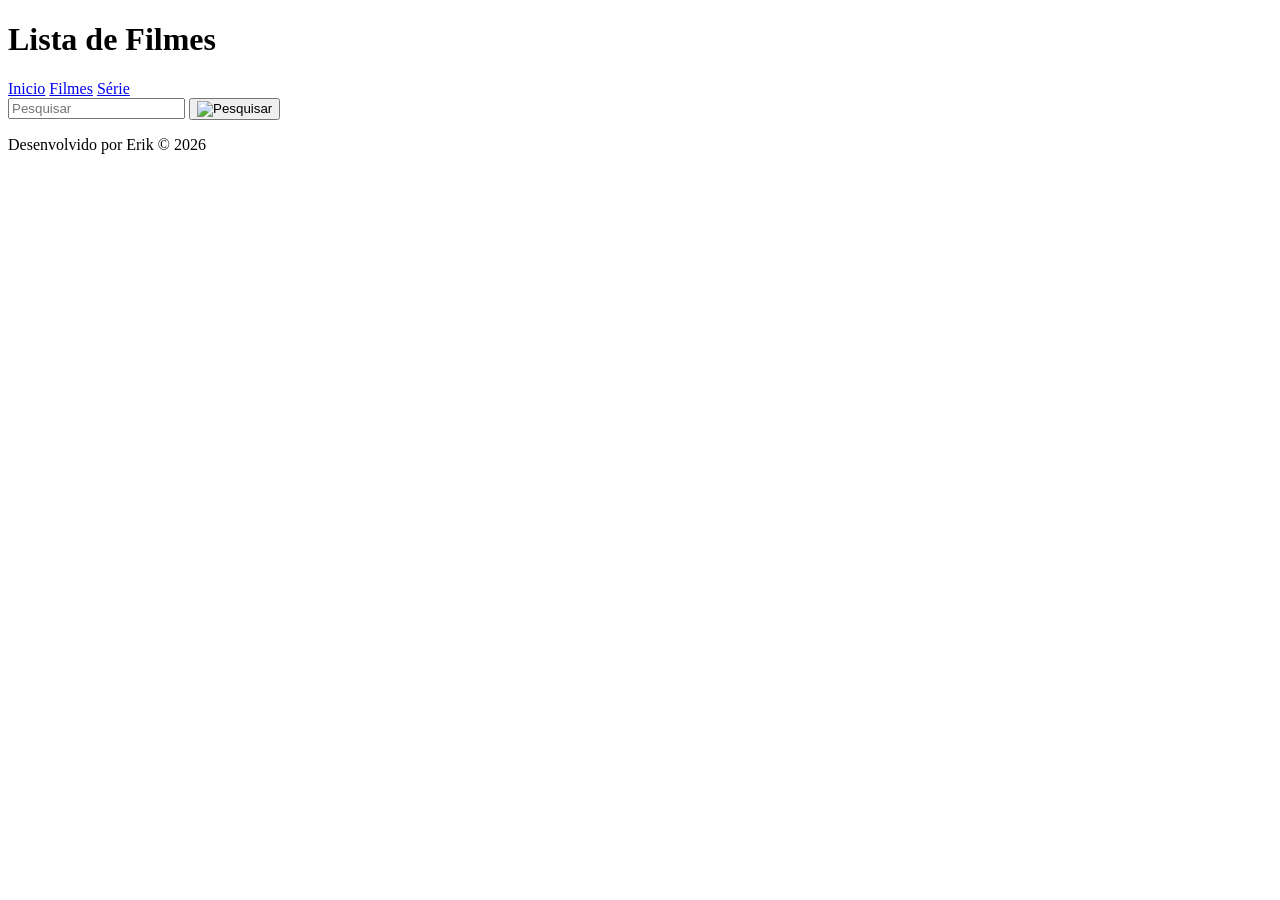
==== index.html @ 45d01ce7 "Add files via upload" ====
<!DOCTYPE html>
<html lang="pt-br">
<head>
    <meta charset="UTF-8">
    <meta name="viewport" content="width=device-width, initial-scale=1.0">
    <title>Catálogo de Filmes</title>
    <link rel="stylesheet" href="css/style.css">
</head>
<body>
  <header class="header">
    <div class="container header-conteudo">
        <h1 class="logo"><span>Lista de Filmes</span></h1>
        <nav class="menu">
            <a href="#">Inicio</a>
            <a href="#">Filmes</a>
            <a href="#">Série</a>
        </nav>
    </div>
  </header>
    <main>
        <section class="pesquisa-section">
            <div class="container pesquisa-conteudo">
                <input type="text" placeholder="Pesquisar">
                <button class="pesquisa-button">
                    <img src="assets/icones/lupa.jpg" alt="Pesquisar">
                </button>
            </div>
        </section>
    </main>
    <footer class="footer">
        <p>Desenvolvido por Erik © 2026</p>
    </footer>
</body>
</html>
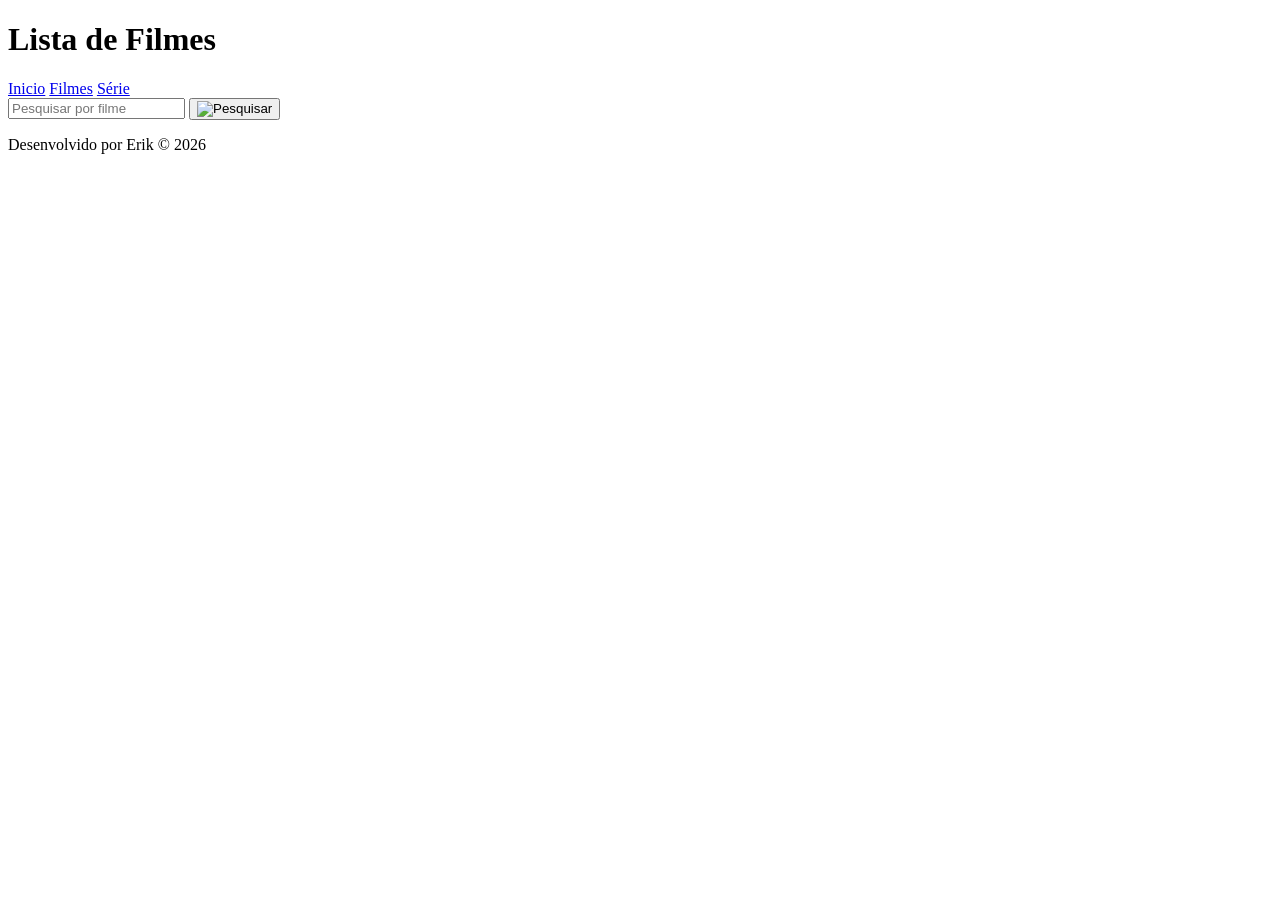
==== commit 8d29bbfa: "Add files via upload" ====
--- a/index.html
+++ b/index.html
@@ -5,6 +5,7 @@
     <meta name="viewport" content="width=device-width, initial-scale=1.0">
     <title>Catálogo de Filmes</title>
     <link rel="stylesheet" href="css/style.css">
+    <script src="js/main.js"defer></script>
 </head>
 <body>
   <header class="header">
@@ -20,11 +21,14 @@
     <main>
         <section class="pesquisa-section">
             <div class="container pesquisa-conteudo">
-                <input type="text" placeholder="Pesquisar">
-                <button class="pesquisa-button">
+                <input type="text" id="campoPesquisa" placeholder="Pesquisar por filme">
+                <button class="pesquisa-button" id="botaoPesquisa">
                     <img src="assets/icones/lupa.jpg" alt="Pesquisar">
                 </button>
             </div>
+        </section>
+        <section class="exibirFilmes-section">
+            <div id="filmesGrid"></div>
         </section>
     </main>
     <footer class="footer">
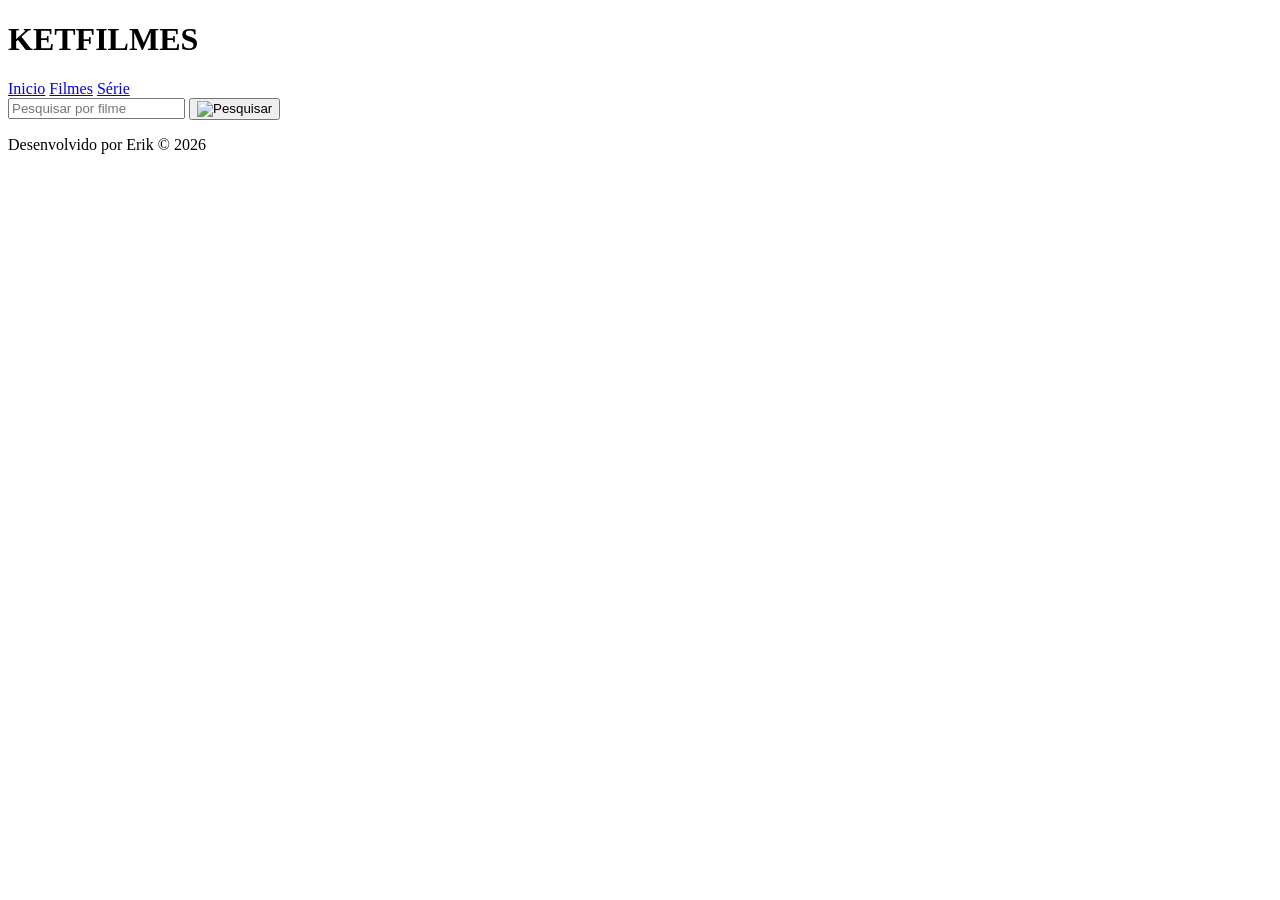
==== commit e7d864bc: "Add files via upload" ====
--- a/index.html
+++ b/index.html
@@ -10,7 +10,7 @@
 <body>
   <header class="header">
     <div class="container header-conteudo">
-        <h1 class="logo"><span>Lista de Filmes</span></h1>
+        <h1 class="logo"><span>KETFILMES</span></h1>
         <nav class="menu">
             <a href="#">Inicio</a>
             <a href="#">Filmes</a>
@@ -28,7 +28,7 @@
             </div>
         </section>
         <section class="exibirFilmes-section">
-            <div id="filmesGrid"></div>
+            <div class="filmesGrid" id="filmesGrid"></div>
         </section>
     </main>
     <footer class="footer">
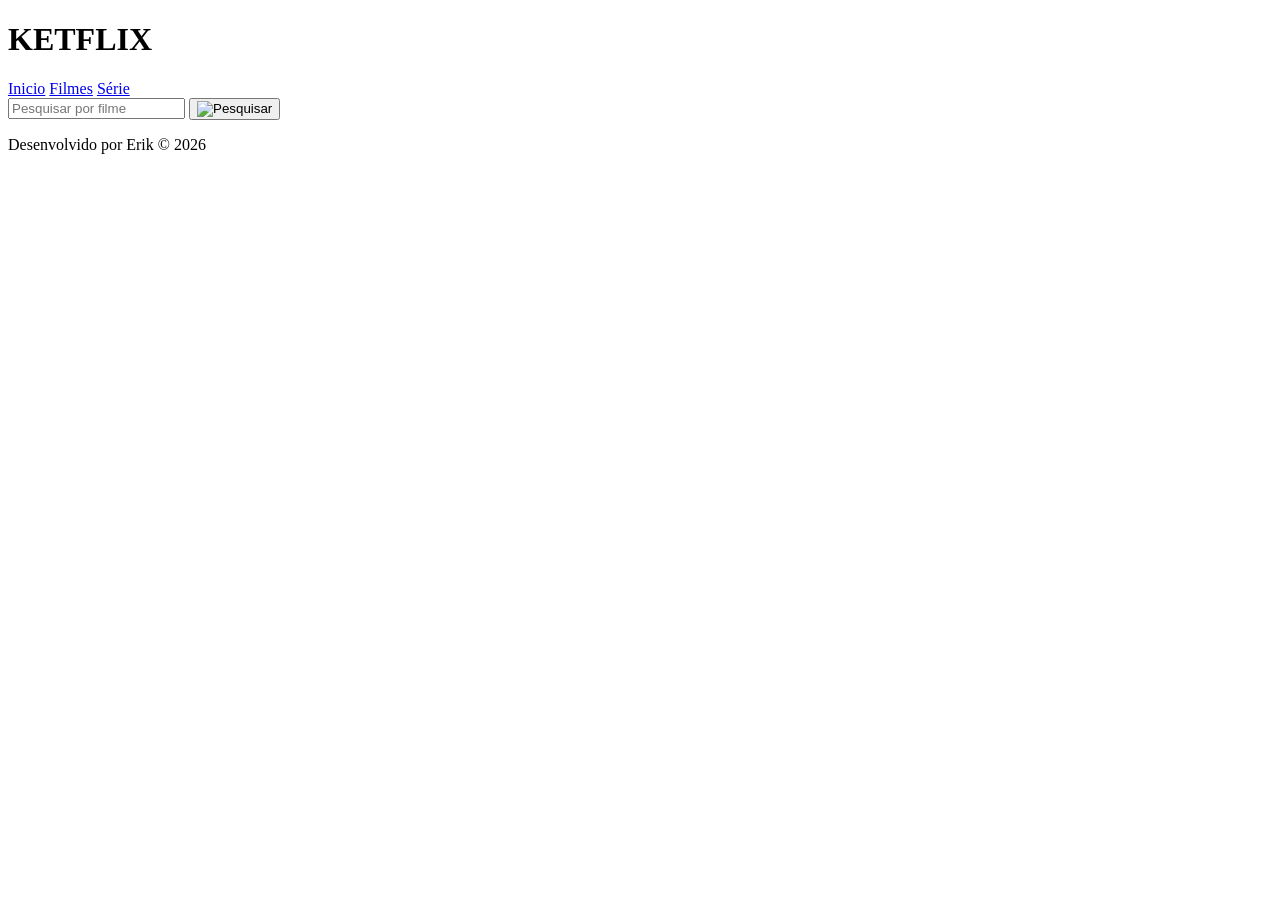
==== commit ea4cb045: "Add files via upload" ====
--- a/index.html
+++ b/index.html
@@ -3,18 +3,18 @@
 <head>
     <meta charset="UTF-8">
     <meta name="viewport" content="width=device-width, initial-scale=1.0">
-    <title>Catálogo de Filmes</title>
+    <title>KETFLIX</title>
     <link rel="stylesheet" href="css/style.css">
     <script src="js/main.js"defer></script>
 </head>
 <body>
   <header class="header">
     <div class="container header-conteudo">
-        <h1 class="logo"><span>KETFILMES</span></h1>
+        <h1 class="logo"><span>KETFLIX</span></h1>
         <nav class="menu">
-            <a href="#">Inicio</a>
-            <a href="#">Filmes</a>
-            <a href="#">Série</a>
+            <a href="#"id="inicio">Inicio</a>
+            <a href="#"id="filmes">Filmes</a>
+            <a href="#"id="series">Série</a>
         </nav>
     </div>
   </header>
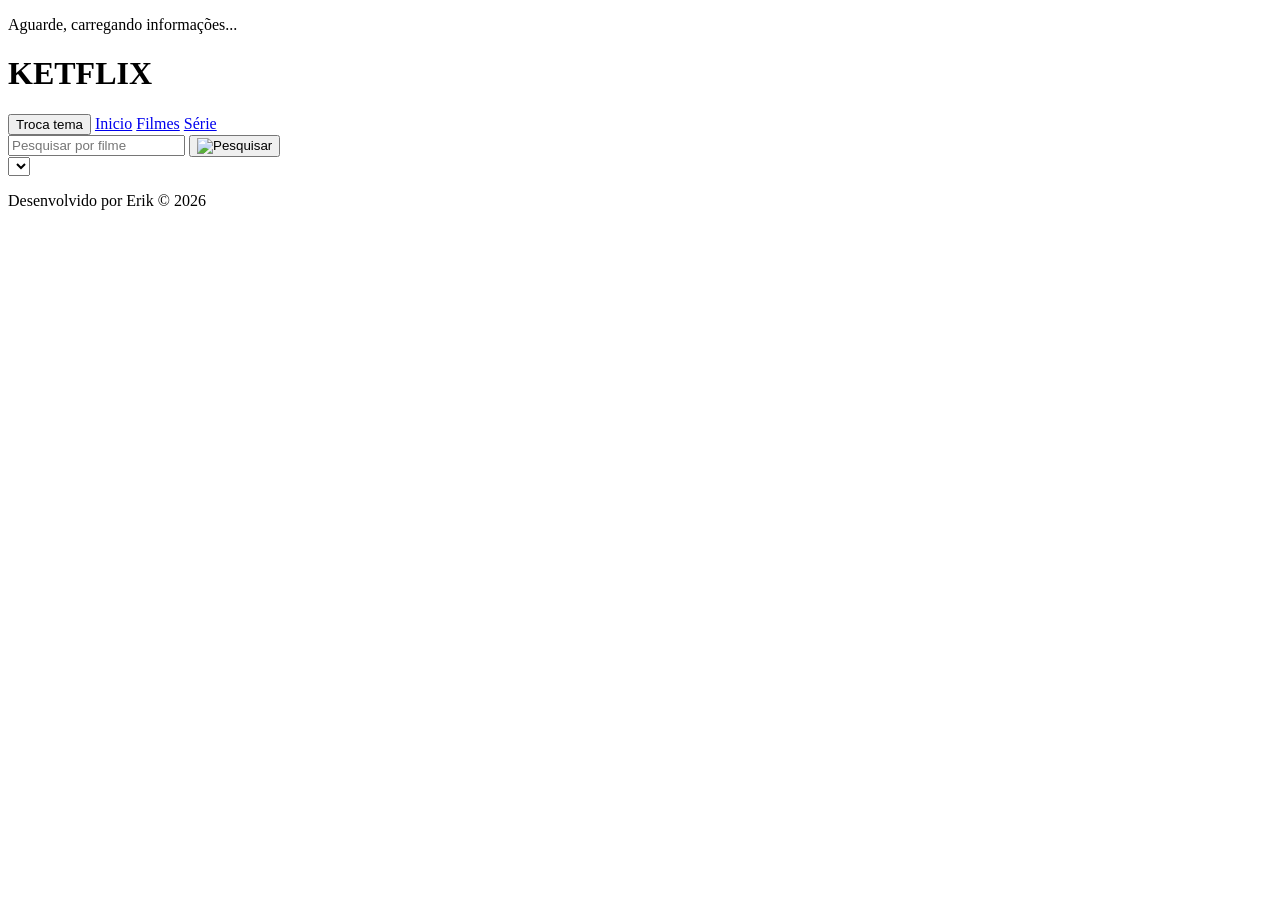
==== commit de0a19c6: "Add files via upload" ====
--- a/index.html
+++ b/index.html
@@ -1,3 +1,4 @@
+
 <!DOCTYPE html>
 <html lang="pt-br">
 <head>
@@ -6,17 +7,24 @@
     <title>KETFLIX</title>
     <link rel="stylesheet" href="css/style.css">
     <script src="js/main.js"defer></script>
+    <script src="js/global.js"defer></script>
 </head>
 <body>
+  <div class="loader" id="loader">
+    <div class="spinner"></div>
+    <p>Aguarde, carregando informações...</p>
+  </div>
   <header class="header">
     <div class="container header-conteudo">
         <h1 class="logo"><span>KETFLIX</span></h1>
         <nav class="menu">
+            <button id="botaoTema">Troca tema</button>
             <a href="#"id="inicio">Inicio</a>
             <a href="#"id="filmes">Filmes</a>
             <a href="#"id="series">Série</a>
         </nav>
     </div>
+    
   </header>
     <main>
         <section class="pesquisa-section">
@@ -27,6 +35,7 @@
                 </button>
             </div>
         </section>
+        <select id="filtrarGenero"></select>
         <section class="exibirFilmes-section">
             <div class="filmesGrid" id="filmesGrid"></div>
         </section>
@@ -35,4 +44,4 @@
         <p>Desenvolvido por Erik © 2026</p>
     </footer>
 </body>
-</html>+</html>
